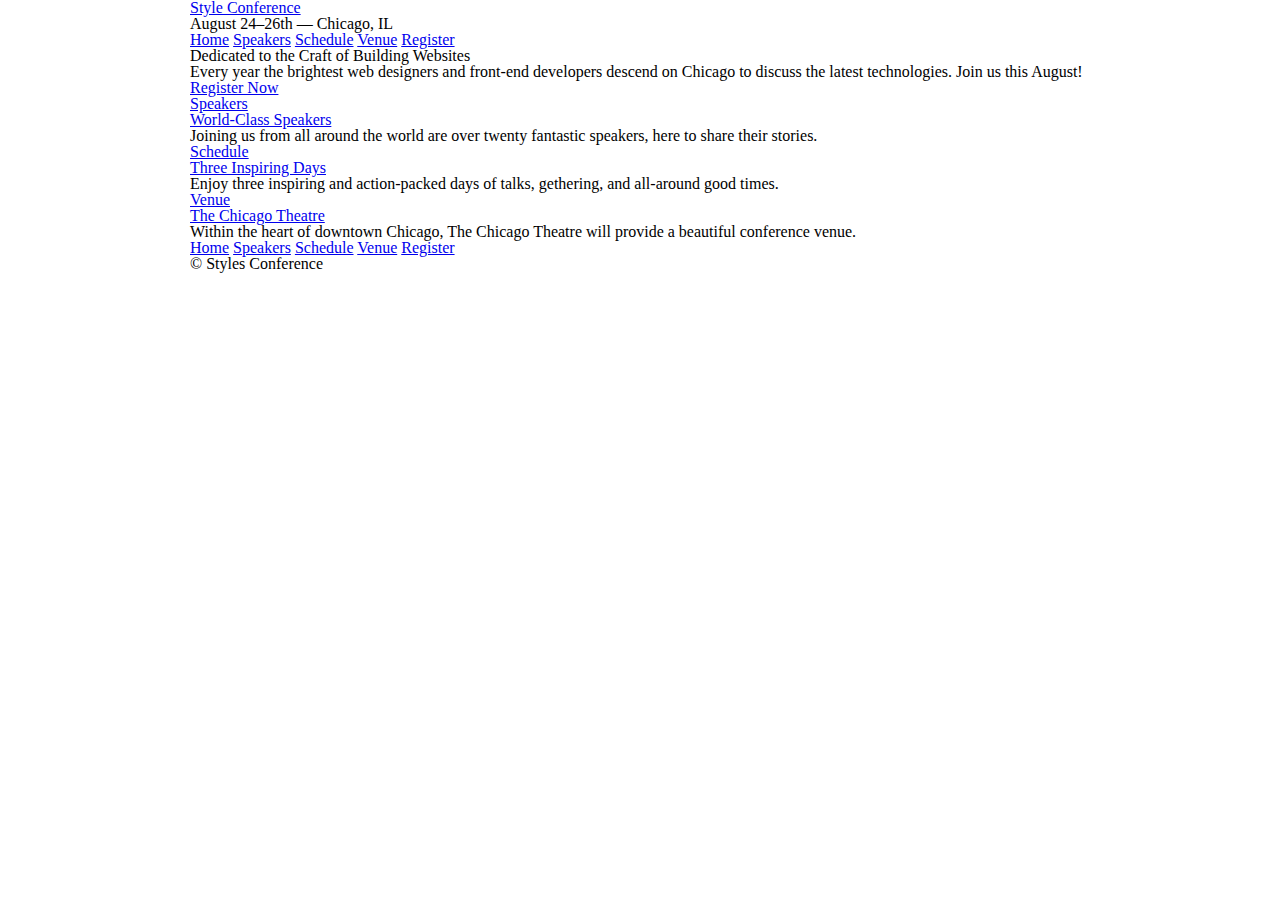
==== index.html @ 349d5d0e "Add files via upload" ====
<!doctype html>
<html>
<head>
<meta charset="utf-8">
	<link rel="stylesheet" href="assets/stylesheets/main.css">
<title>Styles Conference</title>
</head>

<body>
	<!--  HEADER START  -->
	<header class="container">
		<h1><a href="index.html">Style Conference</a></h1>
		<h3>August 24&ndash;26th &mdash; Chicago, IL</h3>

		<nav>
			<a href="index.html">Home</a>
			<a href="speakers.html">Speakers</a>
			<a href="schedule.html">Schedule</a>
			<a href="venue.html">Venue</a>
			<a href="register.html">Register</a>
		</nav>
	</header>
	<!--  HEADER END  -->


	<!--  INTRO START  -->
	<section class="container">
		<h2>Dedicated to the Craft of Building Websites</h2>
		<p>Every year the brightest web designers and front-end developers descend on Chicago to discuss the latest technologies. Join us this August!</p>
		<a href="register.html">Register Now</a>
	</section>
	<!--  INTRO END  -->


	<!--  SPEAKERS START  -->
	<section>
		<section class="container">
			<a href="speakers.html">
			<h5>Speakers</h5>
			<h3>World-Class Speakers</h3>
			</a>
			<p>Joining us from all around the world are over twenty fantastic speakers, here to share their stories.</p>
		</section>
	<!--  SPEAKERS END  -->

	<!--  SCHEDULE START  -->
		<section class="container">
			<a href="schedule.html">
			<h5>Schedule</h5>
			<h3>Three Inspiring Days</h3>
			</a>
			<p>Enjoy three inspiring and action-packed days of talks, gethering, and all-around good times.</p>
		</section>
	<!--  SCHEDULE END  -->

	<!--  VENUE START  -->
		<section class="container">
			<a href="venue.html">
			<h5>Venue</h5>
			<h3>The Chicago Theatre</h3>
			</a>
			<p>Within the heart of downtown Chicago, The Chicago Theatre will provide a beautiful conference venue.</p>
		</section>
	<!--  VENUE END  -->
	</section>

	<!--  FOOTER  -->
	<footer class="container">
		<nav>
			<a href="index.html">Home</a>
			<a href="speakers.html">Speakers</a>
			<a href="schedule.html">Schedule</a>
			<a href="venue.html">Venue</a>
			<a href="register.html">Register</a>
		</nav>
		<small>&copy; Styles Conference</small>
	</footer>
	<!--  FOOTER  -->

</body>
</html>
---- assets/stylesheets/main.css ----
@charset "utf-8";
/* CSS Document */

/* http://meyerweb.com/eric/tools/css/reset/
   v2.0 | 20110126
   License: none (public domain)
*/

html, body, div, span, applet, object, iframe,
h1, h2, h3, h4, h5, h6, p, blockquote, pre,
a, abbr, acronym, address, big, cite, code,
del, dfn, em, img, ins, kbd, q, s, samp,
small, strike, strong, sub, sup, tt, var,
b, u, i, center,
dl, dt, dd, ol, ul, li,
fieldset, form, label, legend,
table, caption, tbody, tfoot, thead, tr, th, td,
article, aside, canvas, details, embed,
figure, figcaption, footer, header, hgroup,
menu, nav, output, ruby, section, summary,
time, mark, audio, video {
	margin: 0;
	padding: 0;
	border: 0;
	font-size: 100%;
	font: inherit;
	vertical-align: baseline;
}
/* HTML5 display-role reset for older browsers */

/*
======
GRID
======
*/

*,
*:before,
*:after {
	-webkit-box-sizing: border-box;
		-moz-box-sizing: border-box;
			-box-sizing: border-box;
}

.container {
	margin: 0 auto;
	padding-left: 30px;
	padding-right: 30px;
	width: 960px;
}


article, aside, details, figcaption, figure,
footer, header, hgroup, menu, nav, section {
	display: block;
}
body {
	line-height: 1;
}
ol, ul {
	list-style: none;
}
blockquote, q {
	quotes: none;
}
blockquote:before, blockquote:after,
q:before, q:after {
	content: '';
	content: none;
}
table {
	border-collapse: collapse;
	border-spacing: 0;
}
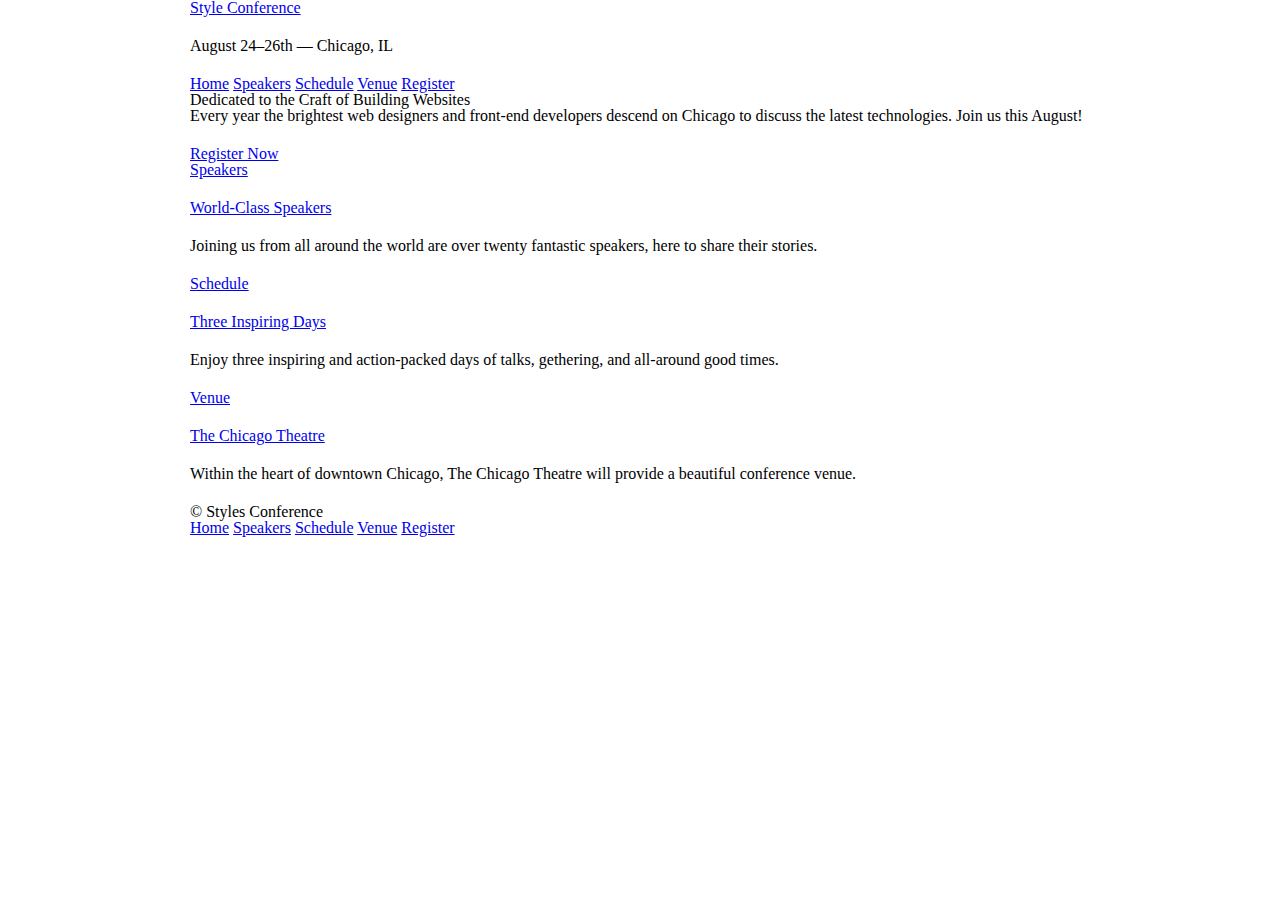
==== commit eda1fdef: "refined code across pages" ====
--- a/index.html
+++ b/index.html
@@ -1,16 +1,24 @@
 <!doctype html>
-<html>
-<head>
-<meta charset="utf-8">
-	<link rel="stylesheet" href="assets/stylesheets/main.css">
-<title>Styles Conference</title>
-</head>
+<html lang="en">
 
-<body>
-	<!--  HEADER START  -->
-	<header class="container">
-		<h1><a href="index.html">Style Conference</a></h1>
-		<h3>August 24&ndash;26th &mdash; Chicago, IL</h3>
+	<head>
+		<meta charset="utf-8">
+		<title>Styles Conference</title>
+		<link rel="stylesheet" href="assets/stylesheets/main.css">
+	</head>
+
+	<body>
+
+		<!--  HEADER START  -->
+
+
+		<header class="container">
+
+			<h1>
+				<a href="index.html">Style Conference</a>
+			</h1>
+
+			<h3>August 24&ndash;26th &mdash; Chicago, IL</h3>
 
 		<nav>
 			<a href="index.html">Home</a>
@@ -19,63 +27,66 @@
 			<a href="venue.html">Venue</a>
 			<a href="register.html">Register</a>
 		</nav>
+
 	</header>
 	<!--  HEADER END  -->
 
 
-	<!--  INTRO START  -->
+	<!-- Hero -->
 	<section class="container">
+
 		<h2>Dedicated to the Craft of Building Websites</h2>
+
 		<p>Every year the brightest web designers and front-end developers descend on Chicago to discuss the latest technologies. Join us this August!</p>
+
 		<a href="register.html">Register Now</a>
+
 	</section>
 	<!--  INTRO END  -->
 
+	<!--  TEASERS  -->
+	<section class="container">
 
-	<!--  SPEAKERS START  -->
-	<section>
-		<section class="container">
+		<section>
 			<a href="speakers.html">
-			<h5>Speakers</h5>
-			<h3>World-Class Speakers</h3>
+				<h5>Speakers</h5>
+				<h3>World-Class Speakers</h3>
 			</a>
 			<p>Joining us from all around the world are over twenty fantastic speakers, here to share their stories.</p>
 		</section>
-	<!--  SPEAKERS END  -->
 
-	<!--  SCHEDULE START  -->
-		<section class="container">
+		<section>
 			<a href="schedule.html">
 			<h5>Schedule</h5>
 			<h3>Three Inspiring Days</h3>
 			</a>
 			<p>Enjoy three inspiring and action-packed days of talks, gethering, and all-around good times.</p>
 		</section>
-	<!--  SCHEDULE END  -->
 
-	<!--  VENUE START  -->
-		<section class="container">
+		<section>
 			<a href="venue.html">
 			<h5>Venue</h5>
 			<h3>The Chicago Theatre</h3>
 			</a>
 			<p>Within the heart of downtown Chicago, The Chicago Theatre will provide a beautiful conference venue.</p>
 		</section>
-	<!--  VENUE END  -->
+
 	</section>
 
 	<!--  FOOTER  -->
-	<footer class="container">
-		<nav>
-			<a href="index.html">Home</a>
-			<a href="speakers.html">Speakers</a>
-			<a href="schedule.html">Schedule</a>
-			<a href="venue.html">Venue</a>
-			<a href="register.html">Register</a>
-		</nav>
-		<small>&copy; Styles Conference</small>
-	</footer>
-	<!--  FOOTER  -->
+		<footer class="container">
 
-</body>
+			<small>&copy; Styles Conference</small>
+
+			<nav>
+				<a href="index.html">Home</a>
+				<a href="speakers.html">Speakers</a>
+				<a href="schedule.html">Schedule</a>
+				<a href="venue.html">Venue</a>
+				<a href="register.html">Register</a>
+			</nav>
+
+		</footer>
+
+	</body>
 </html>
--- a/assets/stylesheets/main.css
+++ b/assets/stylesheets/main.css
@@ -1,6 +1,3 @@
-@charset "utf-8";
-/* CSS Document */
-
 /* http://meyerweb.com/eric/tools/css/reset/
    v2.0 | 20110126
    License: none (public domain)
@@ -27,29 +24,6 @@
 	vertical-align: baseline;
 }
 /* HTML5 display-role reset for older browsers */
-
-/*
-======
-GRID
-======
-*/
-
-*,
-*:before,
-*:after {
-	-webkit-box-sizing: border-box;
-		-moz-box-sizing: border-box;
-			-box-sizing: border-box;
-}
-
-.container {
-	margin: 0 auto;
-	padding-left: 30px;
-	padding-right: 30px;
-	width: 960px;
-}
-
-
 article, aside, details, figcaption, figure,
 footer, header, hgroup, menu, nav, section {
 	display: block;
@@ -72,3 +46,59 @@
 	border-collapse: collapse;
 	border-spacing: 0;
 }
+
+/*
+======
+GRID
+======
+*/
+
+*,
+*:before,
+*:after {
+	-webkit-box-sizing: border-box;
+		 -moz-box-sizing: border-box;
+				  box-sizing: border-box;
+}
+.container {
+	margin: 0 auto;
+	padding-left: 30px;
+	padding-right: 30px;
+	width: 960px;
+}
+
+/*
+===================
+TYPOGRAPHY
+===================
+*/
+
+h1, h3, h4, h5, p {
+	margin-bottom: 22px;
+}
+
+/*
+=================
+Buttons
+=================
+*/
+
+.btn {
+	border-radius: 5px;
+	display: inline-block;
+	margin: 0;
+}
+.btn-alt {
+	border: 1px solid #dfe2e5;
+	padding: 10px 30px;
+}
+
+/*
+============
+Home
+============
+*/
+
+.hero {
+	padding: 22px 80px 66px 80px;
+}
